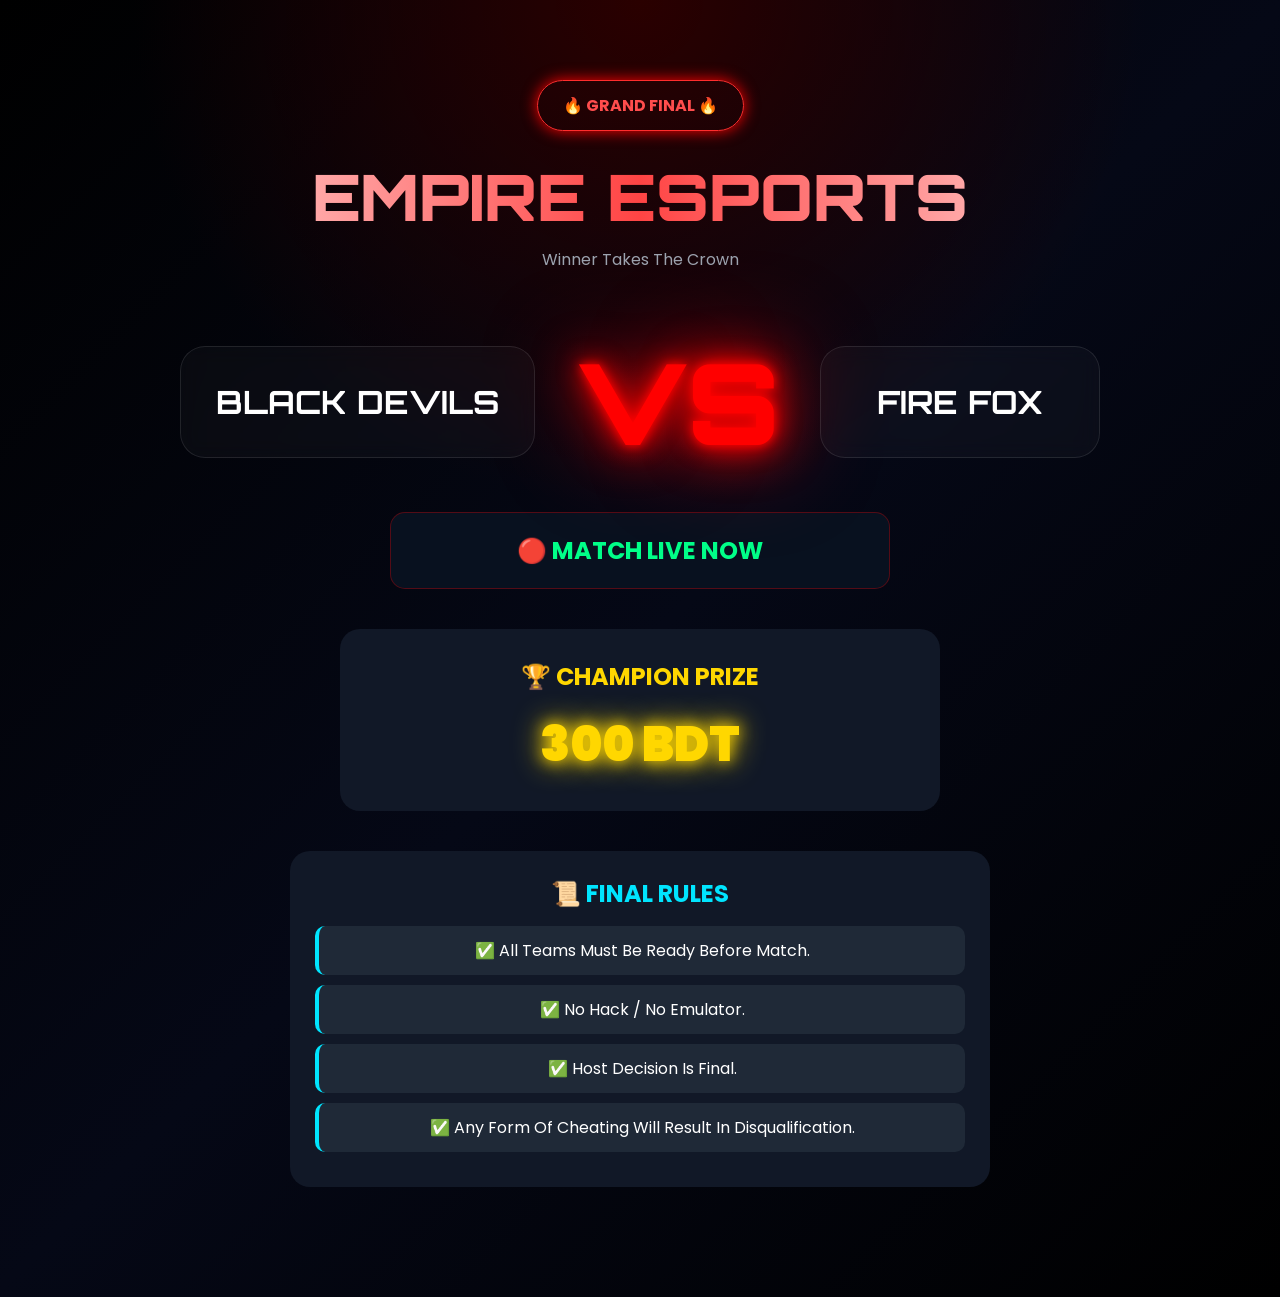
==== index.html @ 334c02de "Update index.html" ====
<!DOCTYPE html>
<html lang="en">
<head>
<meta charset="UTF-8">
<meta name="viewport" content="width=device-width, initial-scale=1.0">
<title>EMPIRE ESPORTS GRAND FINAL</title>

<link href="https://fonts.googleapis.com/css2?family=Orbitron:wght@500;700;800;900&family=Poppins:wght@300;400;500;600;700&display=swap" rel="stylesheet">

<style>
*{
margin:0;
padding:0;
box-sizing:border-box;
}

body{
font-family:'Poppins',sans-serif;
background:
radial-gradient(circle at top,#2a0000 0%,transparent 35%),
linear-gradient(135deg,#000000,#050816,#000000);
color:white;
min-height:100vh;
overflow-x:hidden;
}

.hero{
text-align:center;
padding:80px 20px;
}

.badge{
display:inline-block;
padding:12px 25px;
border:1px solid #ff2d2d;
border-radius:50px;
color:#ff4d4d;
font-weight:700;
box-shadow:0 0 15px #ff0000;
}

.title{
font-family:'Orbitron',sans-serif;
font-size:4rem;
font-weight:900;
margin-top:25px;
background:linear-gradient(90deg,#fff,#ff4444,#fff);
-webkit-background-clip:text;
-webkit-text-fill-color:transparent;
}

.subtitle{
color:#9ca3af;
margin-top:10px;
}

.vs-container{
display:flex;
justify-content:center;
align-items:center;
gap:40px;
margin-top:60px;
flex-wrap:wrap;
}

.team{
background:rgba(255,255,255,.03);
border:1px solid rgba(255,255,255,.1);
padding:35px;
border-radius:25px;
min-width:280px;
backdrop-filter:blur(10px);
}

.team h2{
font-family:'Orbitron',sans-serif;
font-size:2rem;
}

.vs{
font-family:'Orbitron',sans-serif;
font-size:7rem;
font-weight:900;
color:#ff0000;
text-shadow:
0 0 10px #ff0000,
0 0 25px #ff0000,
0 0 50px #ff0000,
0 0 100px #ff0000;
animation:glow 1.5s infinite alternate;
}

.countdown{
max-width:500px;
margin:40px auto;
padding:20px;
border-radius:15px;
background:#08111f;
border:1px solid rgba(255,0,0,.3);
font-size:1.5rem;
font-weight:700;
color:#00ff88;
text-align:center;
}

.prize{
max-width:600px;
margin:40px auto;
padding:30px;
background:#111827;
border-radius:20px;
text-align:center;
}

.prize h2{
color:#ffd700;
margin-bottom:15px;
}

.money{
font-size:3rem;
font-weight:900;
color:#ffd700;
text-shadow:
0 0 15px #ffd700,
0 0 30px #ffd700;
}

.rules{
max-width:700px;
margin:30px auto;
padding:25px;
background:#111827;
border-radius:20px;
}

.rules h2{
color:#00e5ff;
margin-bottom:15px;
}

.rules li{
margin:10px 0;
list-style:none;
padding:12px;
background:#1f2937;
border-left:4px solid #00e5ff;
border-radius:10px;
}

@keyframes glow{
from{
text-shadow:
0 0 10px #ff0000,
0 0 30px #ff0000;
}
to{
text-shadow:
0 0 20px #ff0000,
0 0 60px #ff0000,
0 0 120px #ff0000;
}
}

@media(max-width:768px){

.title{
font-size:2.5rem;
}

.vs{
font-size:4rem;
}

.team{
width:100%;
}

.team h2{
font-size:1.4rem;
}

}
</style>
</head>
<body>

<div class="hero">

<div class="badge">🔥 GRAND FINAL 🔥</div>

<h1 class="title">EMPIRE ESPORTS</h1>

<p class="subtitle">Winner Takes The Crown</p>

<div class="vs-container">

<div class="team">
<h2>BLACK DEVILS</h2>
</div>

<div class="vs">VS</div>

<div class="team">
<h2>FIRE FOX</h2>
</div>

</div>

<div class="countdown" id="countdown">
Loading...
</div>

<div class="prize">
<h2>🏆 CHAMPION PRIZE</h2>
<div class="money">300 BDT</div>
</div>

<div class="rules">
<h2>📜 FINAL RULES</h2>

<li>✅ All Teams Must Be Ready Before Match.</li>
<li>✅ No Hack / No Emulator.</li>
<li>✅ Host Decision Is Final.</li>
<li>✅ Any Form Of Cheating Will Result In Disqualification.</li>

</div>

</div>

<script>

const targetDate = new Date("June 21, 2026 18:05:00").getTime();

setInterval(function(){

const now = new Date().getTime();
const distance = targetDate - now;

if(distance <= 0){
document.getElementById("countdown").innerHTML =
"🔴 MATCH LIVE NOW";
return;
}

const hours = Math.floor(distance / (1000*60*60));
const minutes = Math.floor((distance % (1000*60*60)) / (1000*60));
const seconds = Math.floor((distance % (1000*60)) / 1000);

document.getElementById("countdown").innerHTML =
"⏳ Match Starts In: " +
hours + "h " +
minutes + "m " +
seconds + "s";

},1000);

</script>

</body>
</html>
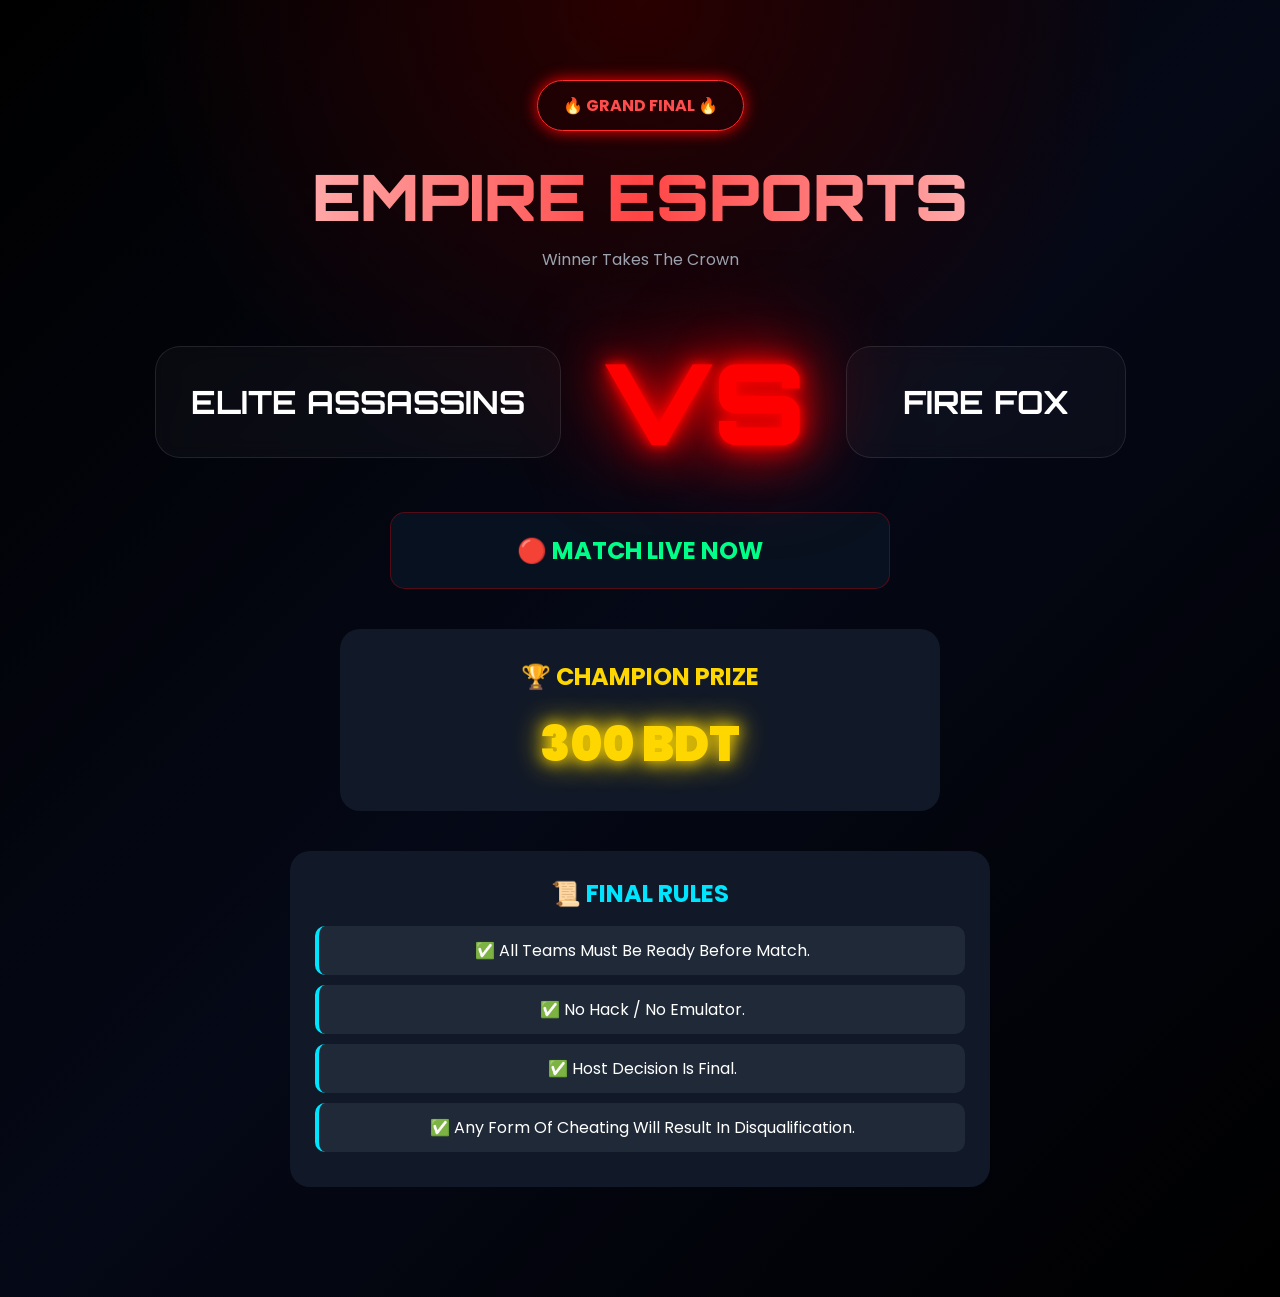
==== commit 11e2cedc: "Update index.html" ====
--- a/index.html
+++ b/index.html
@@ -196,7 +196,7 @@
 <div class="vs-container">
 
 <div class="team">
-<h2>BLACK DEVILS</h2>
+<h2>ELITE ASSASSINS</h2>
 </div>
 
 <div class="vs">VS</div>
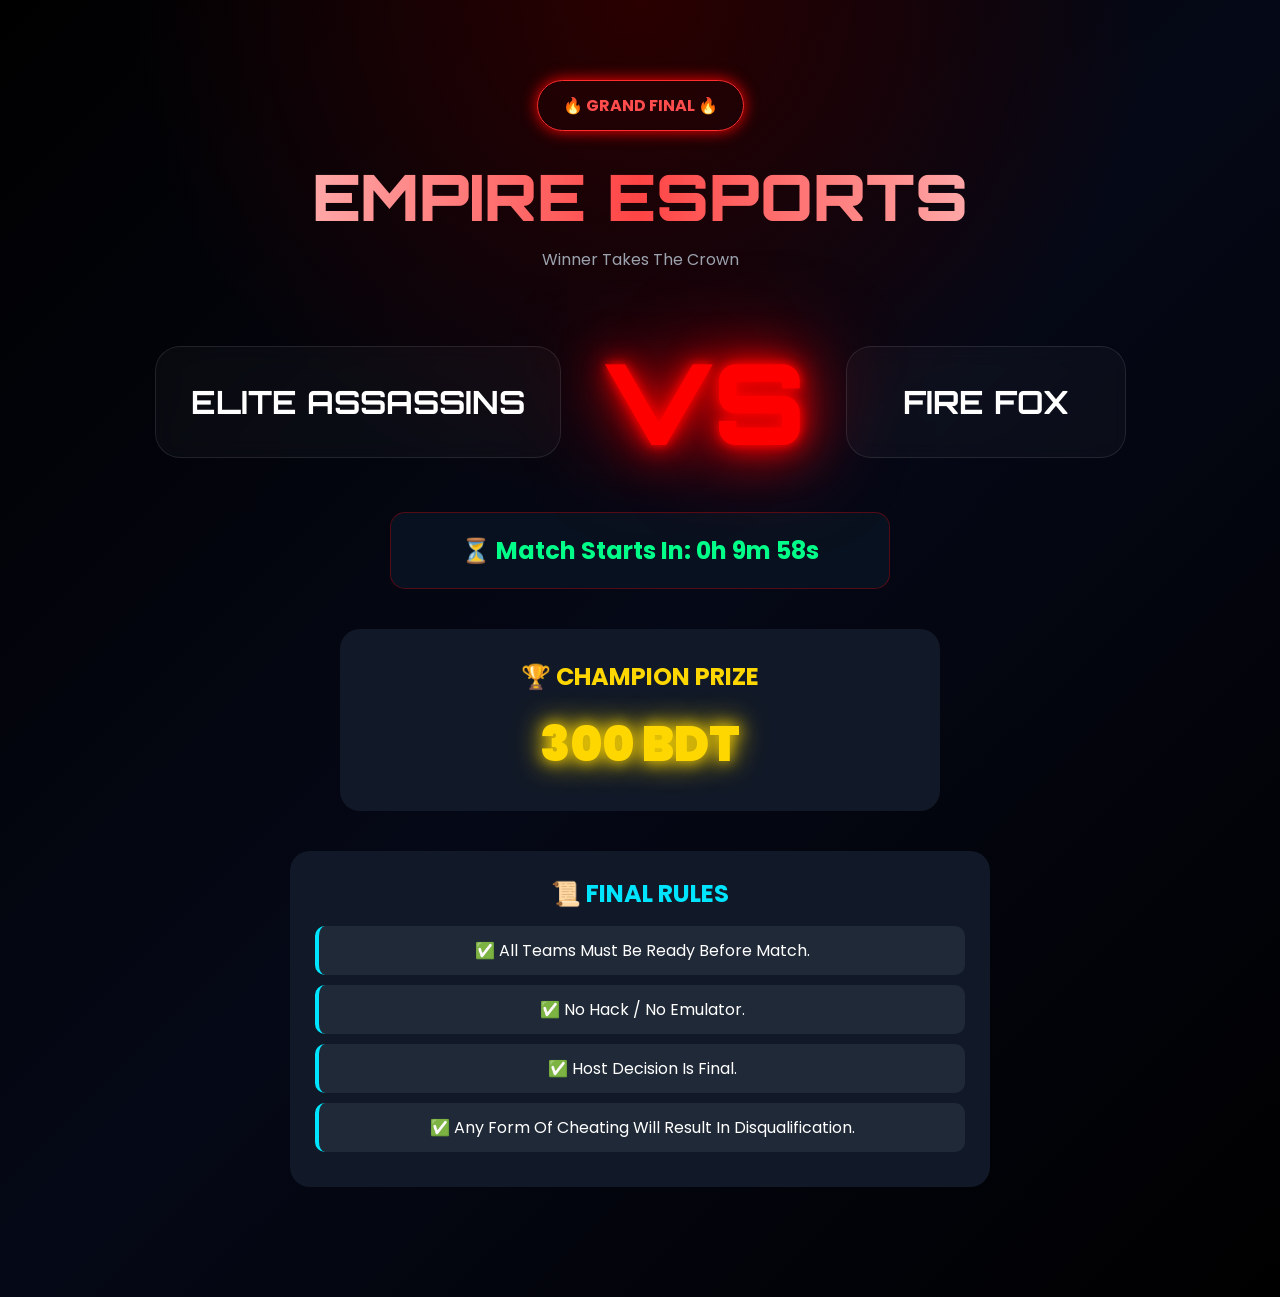
==== commit dcf92b1e: "Update index.html" ====
--- a/index.html
+++ b/index.html
@@ -230,7 +230,7 @@
 
 <script>
 
-const targetDate = new Date("June 21, 2026 18:05:00").getTime();
+const targetDate = new Date().getTime() + (10 * 60 * 1000);
 
 setInterval(function(){
 
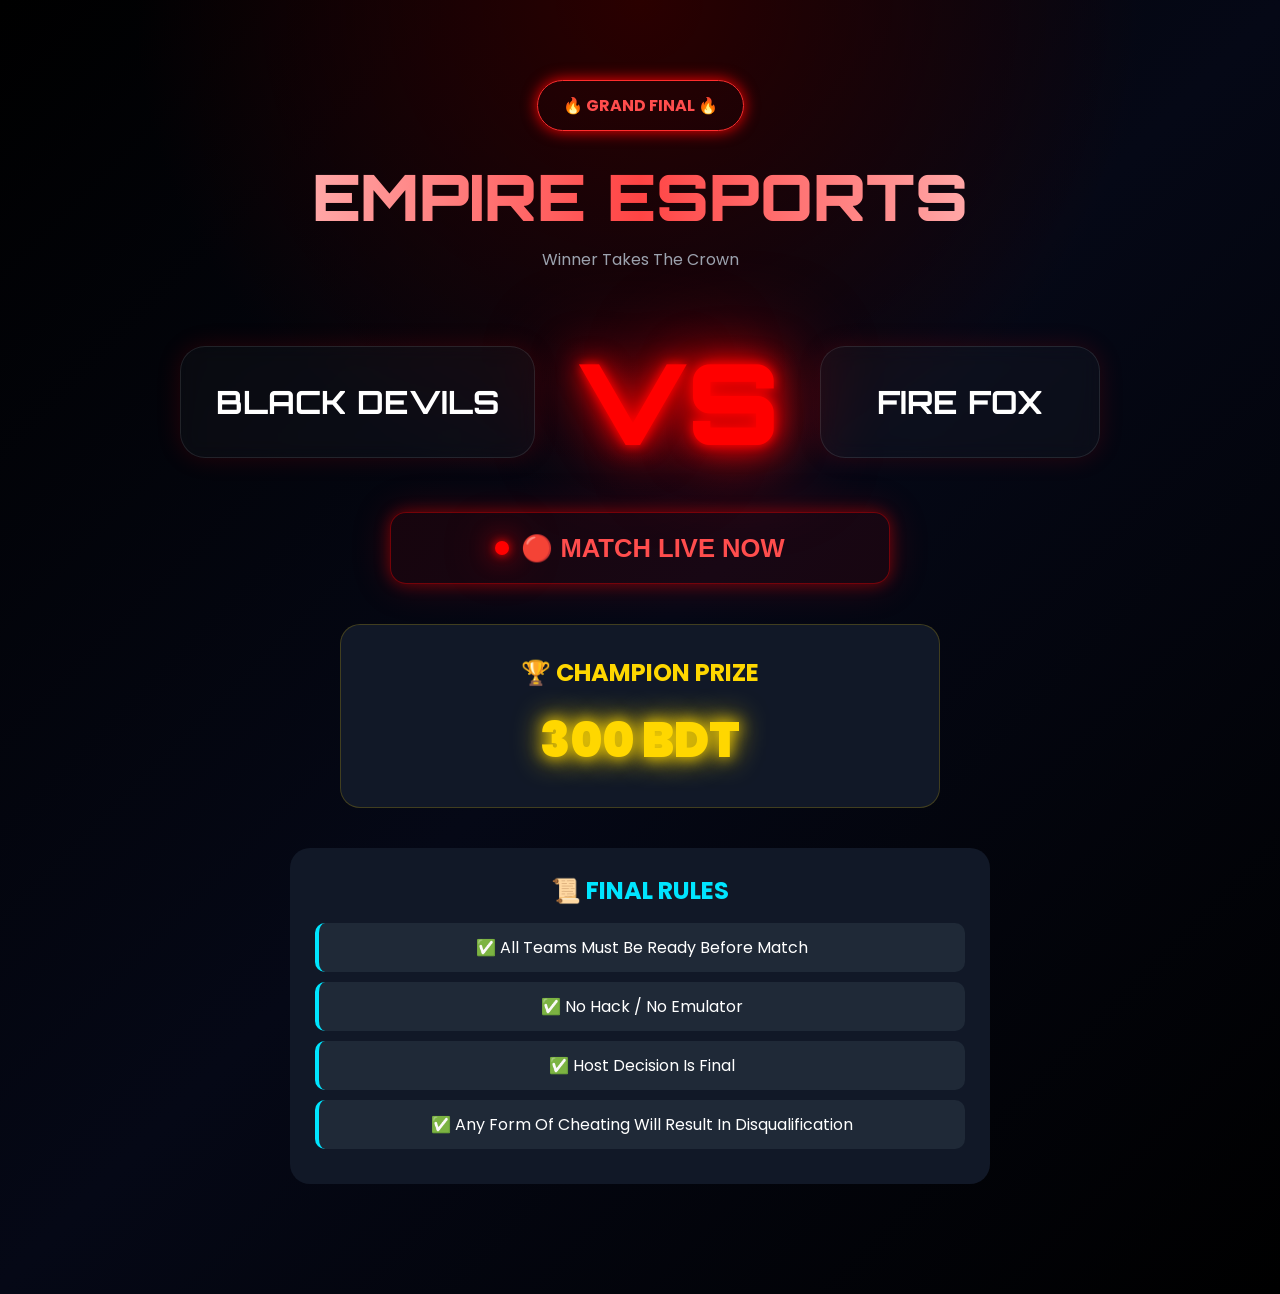
==== commit ce1632fc: "Update index.html" ====
--- a/index.html
+++ b/index.html
@@ -70,6 +70,7 @@
 border-radius:25px;
 min-width:280px;
 backdrop-filter:blur(10px);
+box-shadow:0 0 25px rgba(255,0,0,.15);
 }
 
 .team h2{
@@ -93,14 +94,36 @@
 .countdown{
 max-width:500px;
 margin:40px auto;
+}
+
+.live-match{
+display:flex;
+align-items:center;
+justify-content:center;
+gap:12px;
 padding:20px;
-border-radius:15px;
-background:#08111f;
-border:1px solid rgba(255,0,0,.3);
-font-size:1.5rem;
-font-weight:700;
-color:#00ff88;
-text-align:center;
+border-radius:16px;
+background:rgba(255,0,0,.08);
+border:1px solid rgba(255,0,0,.4);
+color:#ff4d4d;
+font-size:1.6rem;
+font-weight:800;
+box-shadow:
+0 0 15px rgba(255,0,0,.4),
+0 0 40px rgba(255,0,0,.2);
+animation:livePulse 2s infinite;
+}
+
+.live-dot{
+width:14px;
+height:14px;
+border-radius:50%;
+background:#ff0000;
+box-shadow:
+0 0 10px #ff0000,
+0 0 25px #ff0000,
+0 0 50px #ff0000;
+animation:blink 1s infinite;
 }
 
 .prize{
@@ -110,6 +133,7 @@
 background:#111827;
 border-radius:20px;
 text-align:center;
+border:1px solid rgba(255,215,0,.2);
 }
 
 .prize h2{
@@ -162,6 +186,28 @@
 }
 }
 
+@keyframes blink{
+0%{opacity:1;}
+50%{opacity:.3;}
+100%{opacity:1;}
+}
+
+@keyframes livePulse{
+0%{
+box-shadow:
+0 0 15px rgba(255,0,0,.3);
+}
+50%{
+box-shadow:
+0 0 35px rgba(255,0,0,.6),
+0 0 80px rgba(255,0,0,.3);
+}
+100%{
+box-shadow:
+0 0 15px rgba(255,0,0,.3);
+}
+}
+
 @media(max-width:768px){
 
 .title{
@@ -196,7 +242,7 @@
 <div class="vs-container">
 
 <div class="team">
-<h2>ELITE ASSASSINS</h2>
+<h2>BLACK DEVILS</h2>
 </div>
 
 <div class="vs">VS</div>
@@ -207,8 +253,11 @@
 
 </div>
 
-<div class="countdown" id="countdown">
-Loading...
+<div class="countdown">
+<div class="live-match">
+<span class="live-dot"></span>
+🔴 MATCH LIVE NOW
+</div>
 </div>
 
 <div class="prize">
@@ -219,43 +268,14 @@
 <div class="rules">
 <h2>📜 FINAL RULES</h2>
 
-<li>✅ All Teams Must Be Ready Before Match.</li>
-<li>✅ No Hack / No Emulator.</li>
-<li>✅ Host Decision Is Final.</li>
-<li>✅ Any Form Of Cheating Will Result In Disqualification.</li>
-
-</div>
-
-</div>
-
-<script>
-
-const targetDate = new Date().getTime() + (10 * 60 * 1000);
-
-setInterval(function(){
-
-const now = new Date().getTime();
-const distance = targetDate - now;
-
-if(distance <= 0){
-document.getElementById("countdown").innerHTML =
-"🔴 MATCH LIVE NOW";
-return;
-}
-
-const hours = Math.floor(distance / (1000*60*60));
-const minutes = Math.floor((distance % (1000*60*60)) / (1000*60));
-const seconds = Math.floor((distance % (1000*60)) / 1000);
-
-document.getElementById("countdown").innerHTML =
-"⏳ Match Starts In: " +
-hours + "h " +
-minutes + "m " +
-seconds + "s";
-
-},1000);
-
-</script>
+<li>✅ All Teams Must Be Ready Before Match</li>
+<li>✅ No Hack / No Emulator</li>
+<li>✅ Host Decision Is Final</li>
+<li>✅ Any Form Of Cheating Will Result In Disqualification</li>
+
+</div>
+
+</div>
 
 </body>
 </html>
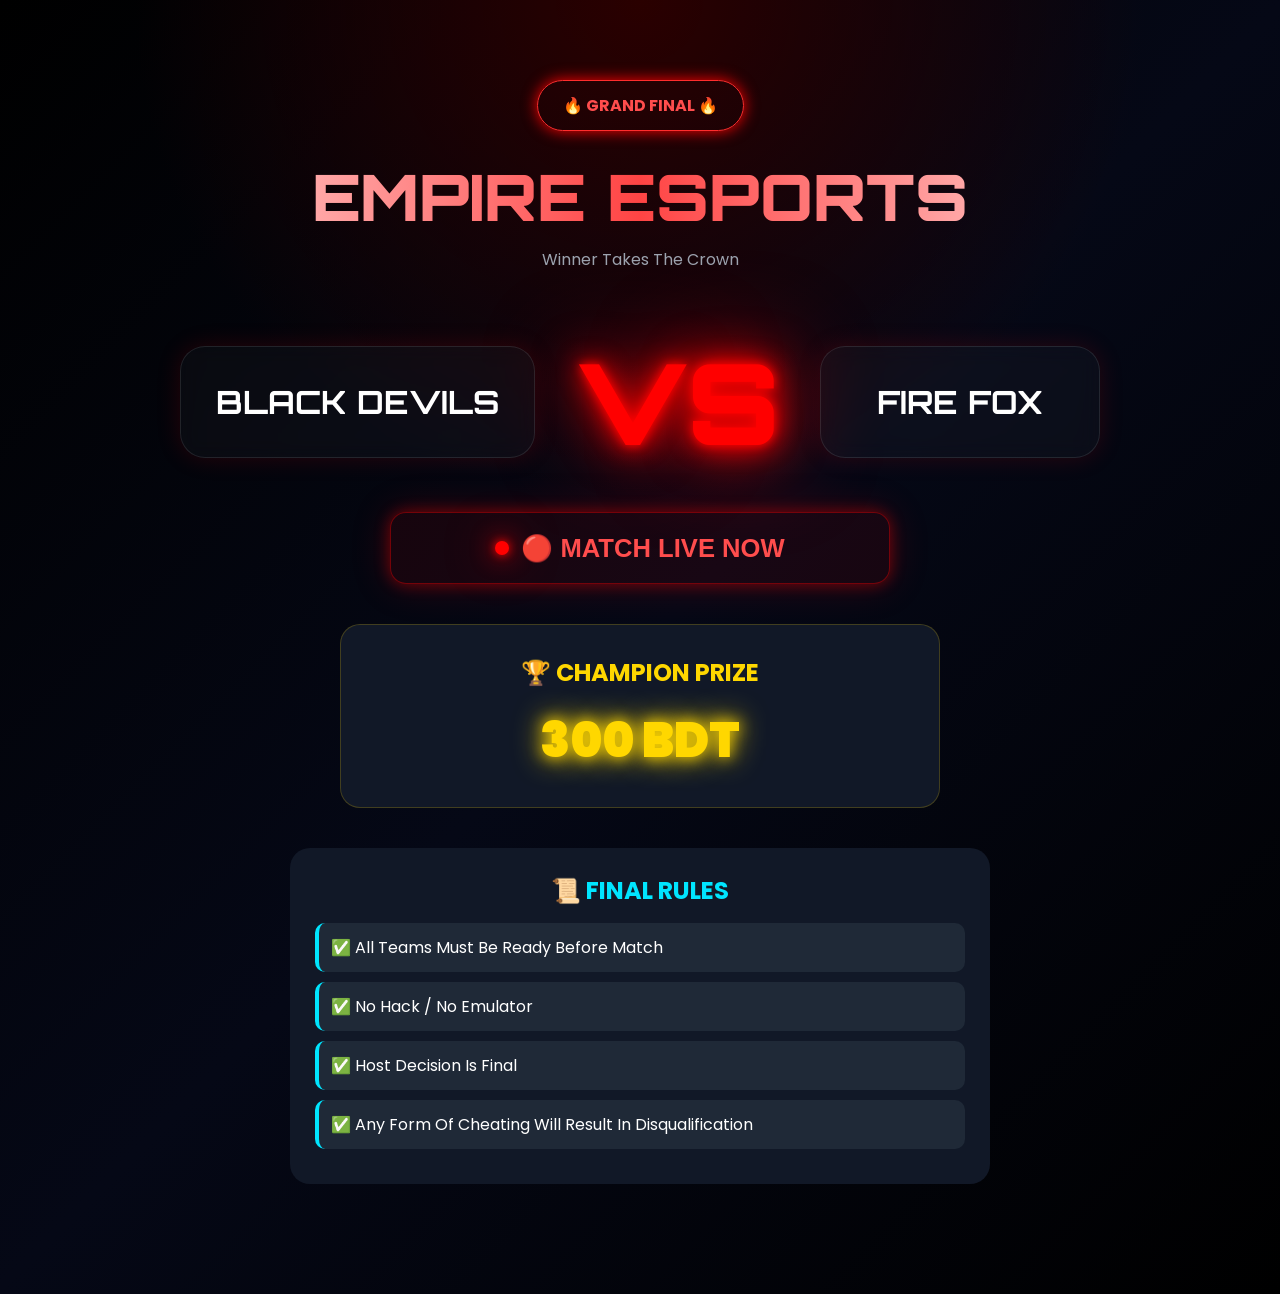
==== commit 3e57f859: "Update index.html" ====
--- a/index.html
+++ b/index.html
@@ -94,6 +94,40 @@
 .countdown{
 max-width:500px;
 margin:40px auto;
+}
+
+/* --- নতুন কাউন্টডাউন ডিজাইন গ্রিড --- */
+.timer-container{
+display: flex;
+justify-content: center;
+gap: 15px;
+margin-bottom: 25px;
+}
+
+.time-box{
+background: rgba(255, 255, 255, 0.05);
+border: 1px solid rgba(255, 45, 45, 0.3);
+padding: 15px;
+border-radius: 15px;
+min-width: 80px;
+box-shadow: 0 0 15px rgba(255, 0, 0, 0.05);
+}
+
+.time-box span{
+font-family: 'Orbitron', sans-serif;
+font-size: 2.2rem;
+font-weight: 800;
+color: #ff4d4d;
+display: block;
+text-shadow: 0 0 10px rgba(255, 77, 77, 0.5);
+}
+
+.time-box p{
+font-size: 0.8rem;
+color: #9ca3af;
+text-transform: uppercase;
+margin-top: 5px;
+letter-spacing: 1px;
 }
 
 .live-match{
@@ -156,6 +190,7 @@
 padding:25px;
 background:#111827;
 border-radius:20px;
+text-align:center;
 }
 
 .rules h2{
@@ -170,6 +205,7 @@
 background:#1f2937;
 border-left:4px solid #00e5ff;
 border-radius:10px;
+text-align: left;
 }
 
 @keyframes glow{
@@ -216,6 +252,7 @@
 
 .vs{
 font-size:4rem;
+margin: 20px 0;
 }
 
 .team{
@@ -224,6 +261,15 @@
 
 .team h2{
 font-size:1.4rem;
+}
+
+.time-box{
+min-width: 65px;
+padding: 10px;
+}
+
+.time-box span{
+font-size: 1.6rem;
 }
 
 }
@@ -253,11 +299,34 @@
 
 </div>
 
+<!-- COUNTDOWN SECTION -->
 <div class="countdown">
-<div class="live-match">
-<span class="live-dot"></span>
-🔴 MATCH LIVE NOW
-</div>
+    
+    <!-- নতুন টাইমার বক্স এলিমেন্ট -->
+    <div class="timer-container" id="timerBox">
+        <div class="time-box">
+            <span id="days">00</span>
+            <p>Days</p>
+        </div>
+        <div class="time-box">
+            <span id="hours">00</span>
+            <p>Hours</p>
+        </div>
+        <div class="time-box">
+            <span id="minutes">00</span>
+            <p>Min</p>
+        </div>
+        <div class="time-box">
+            <span id="seconds">00</span>
+            <p>Sec</p>
+        </div>
+    </div>
+
+    <!-- লাইভ নোটিশ বক্স -->
+    <div class="live-match" id="liveStatus" style="display: none;">
+        <span class="live-dot"></span>
+        🔴 MATCH LIVE NOW
+    </div>
 </div>
 
 <div class="prize">
@@ -277,5 +346,37 @@
 
 </div>
 
+<!-- JAVASCRIPT FOR COUNTDOWN -->
+<script>
+const targetDate = new Date("June 20, 2026 19:30:00").getTime();
+
+const countdownInterval = setInterval(() => {
+    const now = new Date().getTime();
+    const distance = targetDate - now;
+
+    // দিন, ঘণ্টা, মিনিট ও সেকেন্ড এর ম্যাথ ক্যালকুলেশন
+    const days = Math.floor(distance / (1000 * 60 * 60 * 24));
+    const hours = Math.floor((distance % (1000 * 60 * 60 * 24)) / (1000 * 60 * 60));
+    const minutes = Math.floor((distance % (1000 * 60 * 60)) / (1000 * 60));
+    const seconds = Math.floor((distance % (1000 * 60)) / 1000);
+
+    // জিরো প্যাডিং (যেমন: ৫ সেকেন্ড থাকলে ০৫ দেখাবে)
+    document.getElementById("days").innerText = days < 10 ? "0" + days : days;
+    document.getElementById("hours").innerText = hours < 10 ? "0" + hours : hours;
+    document.getElementById("minutes").innerText = minutes < 10 ? "0" + minutes : minutes;
+    document.getElementById("seconds").innerText = seconds < 10 ? "0" + seconds : seconds;
+
+    // কাউন্টডাউন শেষ হওয়ার পরের স্মার্ট সুইচ লজিক
+    if (distance < 0) {
+        clearInterval(countdownInterval);
+        document.getElementById("timerBox").style.display = "none"; // টাইমার গায়েব হবে
+        document.getElementById("liveStatus").style.display = "flex"; // লাইভ বক্স অন হবে
+    } else {
+        document.getElementById("timerBox").style.display = "flex";
+        document.getElementById("liveStatus").style.display = "none";
+    }
+}, 1000);
+</script>
+
 </body>
 </html>
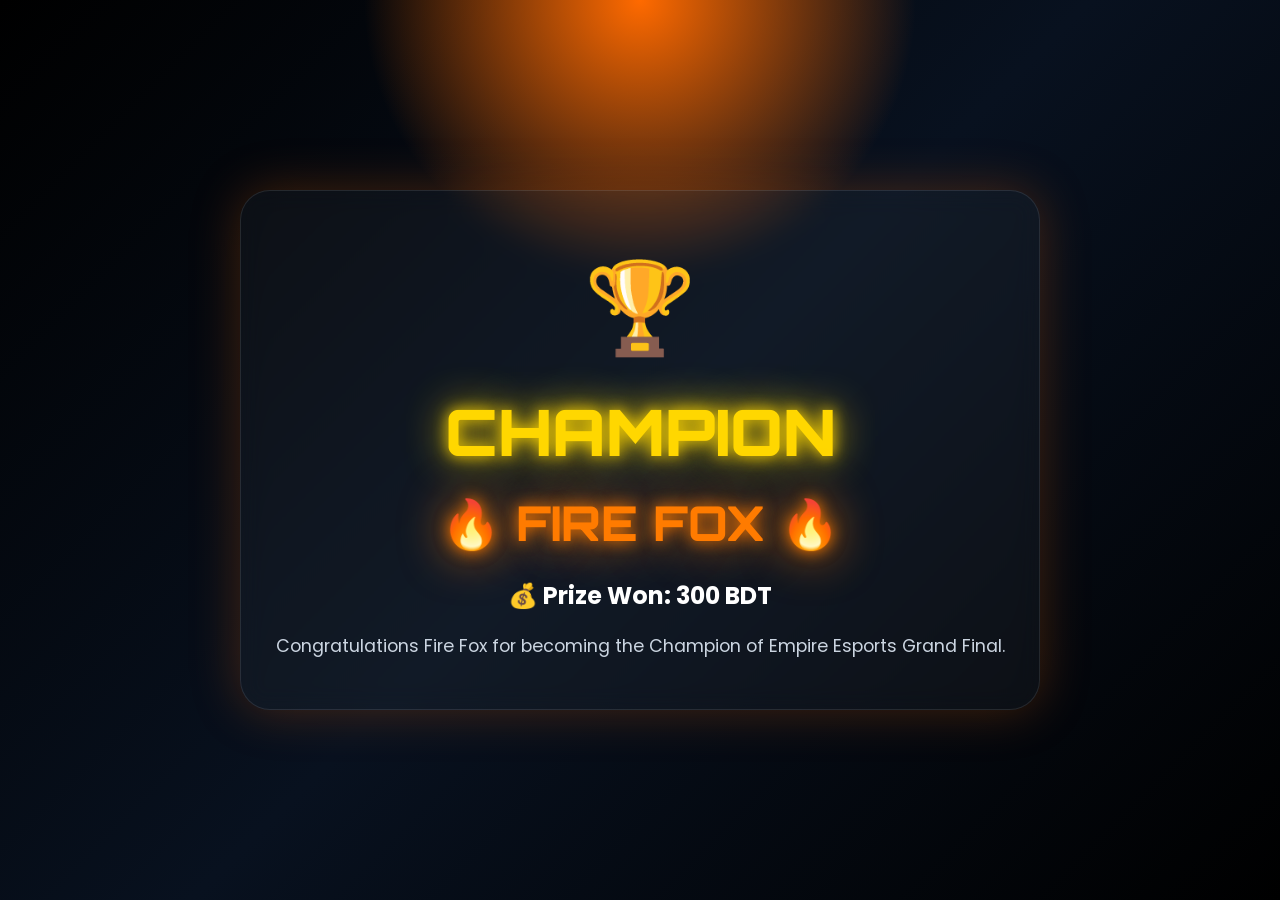
==== commit 026bc8b2: "Update index.html" ====
--- a/index.html
+++ b/index.html
@@ -3,9 +3,9 @@
 <head>
 <meta charset="UTF-8">
 <meta name="viewport" content="width=device-width, initial-scale=1.0">
-<title>EMPIRE ESPORTS GRAND FINAL</title>
+<title>EMPIRE ESPORTS CHAMPION</title>
 
-<link href="https://fonts.googleapis.com/css2?family=Orbitron:wght@500;700;800;900&family=Poppins:wght@300;400;500;600;700&display=swap" rel="stylesheet">
+<link href="https://fonts.googleapis.com/css2?family=Orbitron:wght@700;800;900&family=Poppins:wght@400;500;600&display=swap" rel="stylesheet">
 
 <style>
 *{
@@ -17,366 +17,93 @@
 body{
 font-family:'Poppins',sans-serif;
 background:
-radial-gradient(circle at top,#2a0000 0%,transparent 35%),
-linear-gradient(135deg,#000000,#050816,#000000);
-color:white;
+radial-gradient(circle at top,#ff6a00 0%,transparent 25%),
+linear-gradient(135deg,#000,#08111f,#000);
+color:#fff;
 min-height:100vh;
-overflow-x:hidden;
+display:flex;
+justify-content:center;
+align-items:center;
+padding:20px;
+text-align:center;
 }
 
-.hero{
-text-align:center;
-padding:80px 20px;
+.card{
+max-width:800px;
+width:100%;
+padding:50px 30px;
+border-radius:30px;
+background:rgba(255,255,255,.04);
+backdrop-filter:blur(12px);
+border:1px solid rgba(255,255,255,.1);
+box-shadow:0 0 50px rgba(255,106,0,.25);
 }
 
-.badge{
-display:inline-block;
-padding:12px 25px;
-border:1px solid #ff2d2d;
-border-radius:50px;
-color:#ff4d4d;
-font-weight:700;
-box-shadow:0 0 15px #ff0000;
+.trophy{
+font-size:90px;
+animation:float 3s ease-in-out infinite;
 }
 
-.title{
+.winner{
 font-family:'Orbitron',sans-serif;
 font-size:4rem;
 font-weight:900;
-margin-top:25px;
-background:linear-gradient(90deg,#fff,#ff4444,#fff);
--webkit-background-clip:text;
--webkit-text-fill-color:transparent;
-}
-
-.subtitle{
-color:#9ca3af;
-margin-top:10px;
-}
-
-.vs-container{
-display:flex;
-justify-content:center;
-align-items:center;
-gap:40px;
-margin-top:60px;
-flex-wrap:wrap;
+margin-top:15px;
+color:#ffd700;
+text-shadow:
+0 0 15px #ffd700,
+0 0 40px #ffd700;
 }
 
 .team{
-background:rgba(255,255,255,.03);
-border:1px solid rgba(255,255,255,.1);
-padding:35px;
-border-radius:25px;
-min-width:280px;
-backdrop-filter:blur(10px);
-box-shadow:0 0 25px rgba(255,0,0,.15);
-}
-
-.team h2{
 font-family:'Orbitron',sans-serif;
-font-size:2rem;
-}
-
-.vs{
-font-family:'Orbitron',sans-serif;
-font-size:7rem;
-font-weight:900;
-color:#ff0000;
+font-size:3rem;
+font-weight:800;
+margin-top:20px;
+color:#ff7b00;
 text-shadow:
-0 0 10px #ff0000,
-0 0 25px #ff0000,
-0 0 50px #ff0000,
-0 0 100px #ff0000;
-animation:glow 1.5s infinite alternate;
-}
-
-.countdown{
-max-width:500px;
-margin:40px auto;
-}
-
-/* --- নতুন কাউন্টডাউন ডিজাইন গ্রিড --- */
-.timer-container{
-display: flex;
-justify-content: center;
-gap: 15px;
-margin-bottom: 25px;
-}
-
-.time-box{
-background: rgba(255, 255, 255, 0.05);
-border: 1px solid rgba(255, 45, 45, 0.3);
-padding: 15px;
-border-radius: 15px;
-min-width: 80px;
-box-shadow: 0 0 15px rgba(255, 0, 0, 0.05);
-}
-
-.time-box span{
-font-family: 'Orbitron', sans-serif;
-font-size: 2.2rem;
-font-weight: 800;
-color: #ff4d4d;
-display: block;
-text-shadow: 0 0 10px rgba(255, 77, 77, 0.5);
-}
-
-.time-box p{
-font-size: 0.8rem;
-color: #9ca3af;
-text-transform: uppercase;
-margin-top: 5px;
-letter-spacing: 1px;
-}
-
-.live-match{
-display:flex;
-align-items:center;
-justify-content:center;
-gap:12px;
-padding:20px;
-border-radius:16px;
-background:rgba(255,0,0,.08);
-border:1px solid rgba(255,0,0,.4);
-color:#ff4d4d;
-font-size:1.6rem;
-font-weight:800;
-box-shadow:
-0 0 15px rgba(255,0,0,.4),
-0 0 40px rgba(255,0,0,.2);
-animation:livePulse 2s infinite;
-}
-
-.live-dot{
-width:14px;
-height:14px;
-border-radius:50%;
-background:#ff0000;
-box-shadow:
-0 0 10px #ff0000,
-0 0 25px #ff0000,
-0 0 50px #ff0000;
-animation:blink 1s infinite;
+0 0 15px #ff7b00,
+0 0 50px #ff7b00;
 }
 
 .prize{
-max-width:600px;
-margin:40px auto;
-padding:30px;
-background:#111827;
-border-radius:20px;
-text-align:center;
-border:1px solid rgba(255,215,0,.2);
+margin-top:25px;
+font-size:1.5rem;
+font-weight:700;
 }
 
-.prize h2{
-color:#ffd700;
-margin-bottom:15px;
+.msg{
+margin-top:20px;
+color:#cbd5e1;
+font-size:1.1rem;
 }
 
-.money{
-font-size:3rem;
-font-weight:900;
-color:#ffd700;
-text-shadow:
-0 0 15px #ffd700,
-0 0 30px #ffd700;
+@keyframes float{
+50%{
+transform:translateY(-12px);
 }
-
-.rules{
-max-width:700px;
-margin:30px auto;
-padding:25px;
-background:#111827;
-border-radius:20px;
-text-align:center;
-}
-
-.rules h2{
-color:#00e5ff;
-margin-bottom:15px;
-}
-
-.rules li{
-margin:10px 0;
-list-style:none;
-padding:12px;
-background:#1f2937;
-border-left:4px solid #00e5ff;
-border-radius:10px;
-text-align: left;
-}
-
-@keyframes glow{
-from{
-text-shadow:
-0 0 10px #ff0000,
-0 0 30px #ff0000;
-}
-to{
-text-shadow:
-0 0 20px #ff0000,
-0 0 60px #ff0000,
-0 0 120px #ff0000;
-}
-}
-
-@keyframes blink{
-0%{opacity:1;}
-50%{opacity:.3;}
-100%{opacity:1;}
-}
-
-@keyframes livePulse{
-0%{
-box-shadow:
-0 0 15px rgba(255,0,0,.3);
-}
-50%{
-box-shadow:
-0 0 35px rgba(255,0,0,.6),
-0 0 80px rgba(255,0,0,.3);
-}
-100%{
-box-shadow:
-0 0 15px rgba(255,0,0,.3);
-}
-}
-
-@media(max-width:768px){
-
-.title{
-font-size:2.5rem;
-}
-
-.vs{
-font-size:4rem;
-margin: 20px 0;
-}
-
-.team{
-width:100%;
-}
-
-.team h2{
-font-size:1.4rem;
-}
-
-.time-box{
-min-width: 65px;
-padding: 10px;
-}
-
-.time-box span{
-font-size: 1.6rem;
-}
-
 }
 </style>
 </head>
 <body>
 
-<div class="hero">
+<div class="card">
 
-<div class="badge">🔥 GRAND FINAL 🔥</div>
+<div class="trophy">🏆</div>
 
-<h1 class="title">EMPIRE ESPORTS</h1>
+<div class="winner">CHAMPION</div>
 
-<p class="subtitle">Winner Takes The Crown</p>
+<div class="team">🔥 FIRE FOX 🔥</div>
 
-<div class="vs-container">
-
-<div class="team">
-<h2>BLACK DEVILS</h2>
+<div class="prize">
+💰 Prize Won: 300 BDT
 </div>
 
-<div class="vs">VS</div>
-
-<div class="team">
-<h2>FIRE FOX</h2>
+<div class="msg">
+Congratulations Fire Fox for becoming the Champion of Empire Esports Grand Final.
 </div>
 
 </div>
 
-<!-- COUNTDOWN SECTION -->
-<div class="countdown">
-    
-    <!-- নতুন টাইমার বক্স এলিমেন্ট -->
-    <div class="timer-container" id="timerBox">
-        <div class="time-box">
-            <span id="days">00</span>
-            <p>Days</p>
-        </div>
-        <div class="time-box">
-            <span id="hours">00</span>
-            <p>Hours</p>
-        </div>
-        <div class="time-box">
-            <span id="minutes">00</span>
-            <p>Min</p>
-        </div>
-        <div class="time-box">
-            <span id="seconds">00</span>
-            <p>Sec</p>
-        </div>
-    </div>
-
-    <!-- লাইভ নোটিশ বক্স -->
-    <div class="live-match" id="liveStatus" style="display: none;">
-        <span class="live-dot"></span>
-        🔴 MATCH LIVE NOW
-    </div>
-</div>
-
-<div class="prize">
-<h2>🏆 CHAMPION PRIZE</h2>
-<div class="money">300 BDT</div>
-</div>
-
-<div class="rules">
-<h2>📜 FINAL RULES</h2>
-
-<li>✅ All Teams Must Be Ready Before Match</li>
-<li>✅ No Hack / No Emulator</li>
-<li>✅ Host Decision Is Final</li>
-<li>✅ Any Form Of Cheating Will Result In Disqualification</li>
-
-</div>
-
-</div>
-
-<!-- JAVASCRIPT FOR COUNTDOWN -->
-<script>
-const targetDate = new Date("June 20, 2026 19:30:00").getTime();
-
-const countdownInterval = setInterval(() => {
-    const now = new Date().getTime();
-    const distance = targetDate - now;
-
-    // দিন, ঘণ্টা, মিনিট ও সেকেন্ড এর ম্যাথ ক্যালকুলেশন
-    const days = Math.floor(distance / (1000 * 60 * 60 * 24));
-    const hours = Math.floor((distance % (1000 * 60 * 60 * 24)) / (1000 * 60 * 60));
-    const minutes = Math.floor((distance % (1000 * 60 * 60)) / (1000 * 60));
-    const seconds = Math.floor((distance % (1000 * 60)) / 1000);
-
-    // জিরো প্যাডিং (যেমন: ৫ সেকেন্ড থাকলে ০৫ দেখাবে)
-    document.getElementById("days").innerText = days < 10 ? "0" + days : days;
-    document.getElementById("hours").innerText = hours < 10 ? "0" + hours : hours;
-    document.getElementById("minutes").innerText = minutes < 10 ? "0" + minutes : minutes;
-    document.getElementById("seconds").innerText = seconds < 10 ? "0" + seconds : seconds;
-
-    // কাউন্টডাউন শেষ হওয়ার পরের স্মার্ট সুইচ লজিক
-    if (distance < 0) {
-        clearInterval(countdownInterval);
-        document.getElementById("timerBox").style.display = "none"; // টাইমার গায়েব হবে
-        document.getElementById("liveStatus").style.display = "flex"; // লাইভ বক্স অন হবে
-    } else {
-        document.getElementById("timerBox").style.display = "flex";
-        document.getElementById("liveStatus").style.display = "none";
-    }
-}, 1000);
-</script>
-
 </body>
 </html>
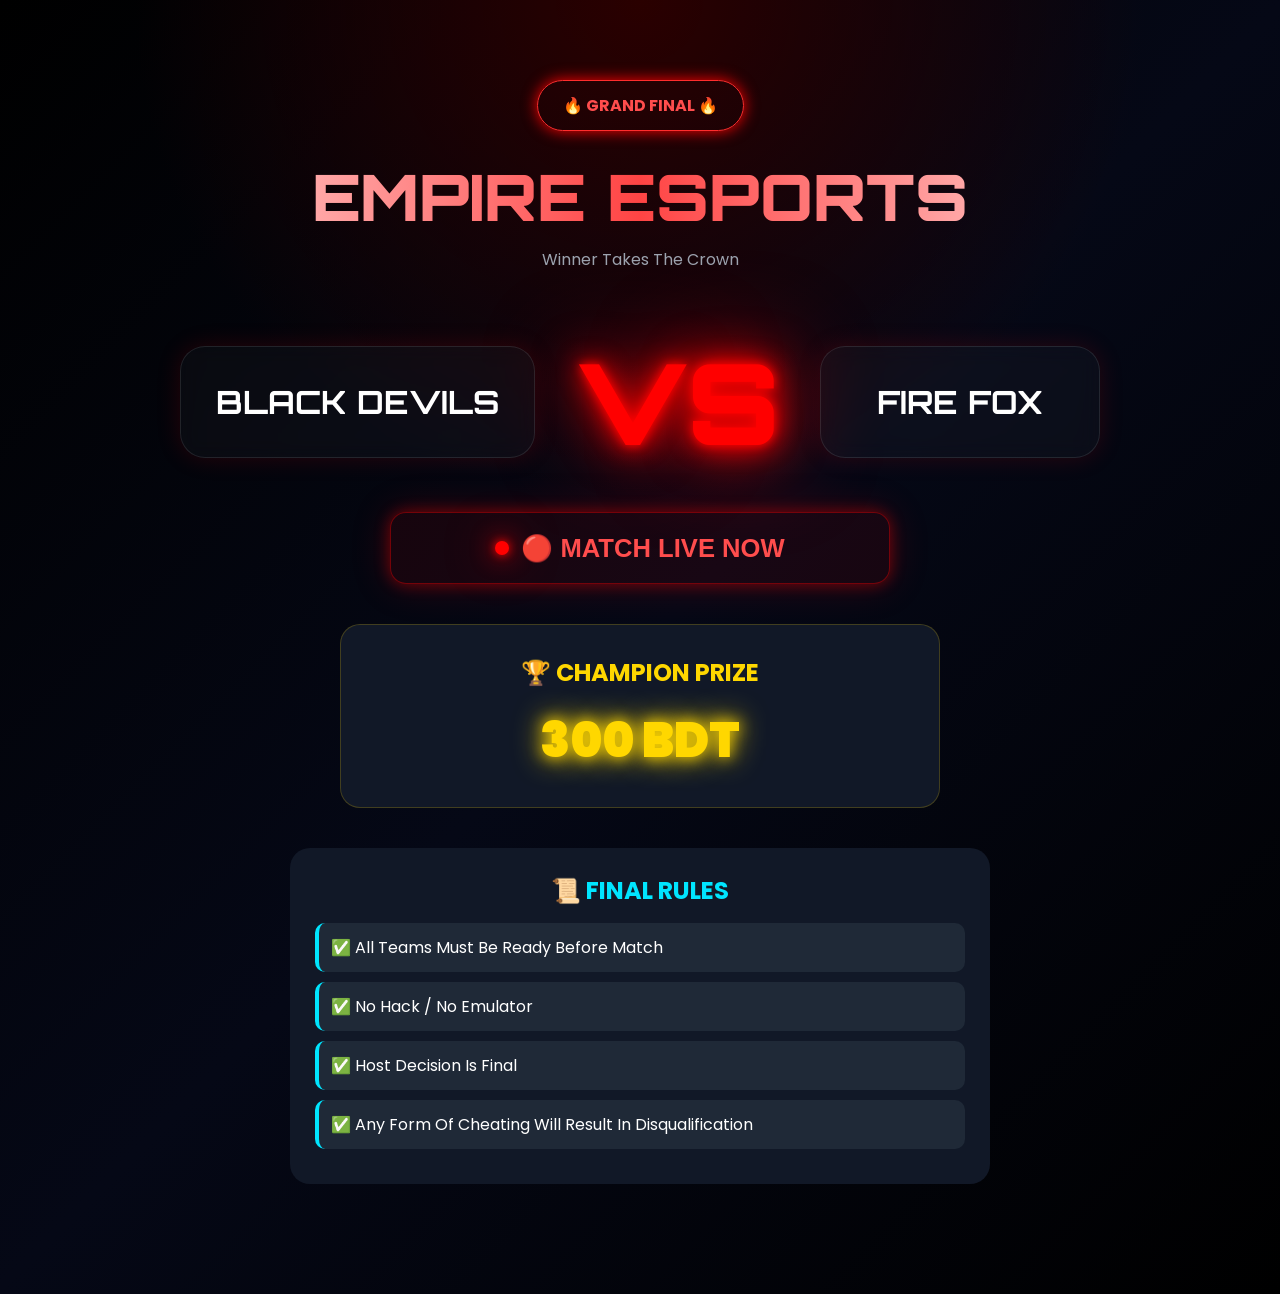
==== commit 7f8484a5: "Update index.html" ====
--- a/index.html
+++ b/index.html
@@ -3,9 +3,9 @@
 <head>
 <meta charset="UTF-8">
 <meta name="viewport" content="width=device-width, initial-scale=1.0">
-<title>EMPIRE ESPORTS CHAMPION</title>
-
-<link href="https://fonts.googleapis.com/css2?family=Orbitron:wght@700;800;900&family=Poppins:wght@400;500;600&display=swap" rel="stylesheet">
+<title>EMPIRE ESPORTS GRAND FINAL</title>
+
+<link href="https://fonts.googleapis.com/css2?family=Orbitron:wght@500;700;800;900&family=Poppins:wght@300;400;500;600;700&display=swap" rel="stylesheet">
 
 <style>
 *{
@@ -17,93 +17,366 @@
 body{
 font-family:'Poppins',sans-serif;
 background:
-radial-gradient(circle at top,#ff6a00 0%,transparent 25%),
-linear-gradient(135deg,#000,#08111f,#000);
-color:#fff;
+radial-gradient(circle at top,#2a0000 0%,transparent 35%),
+linear-gradient(135deg,#000000,#050816,#000000);
+color:white;
 min-height:100vh;
+overflow-x:hidden;
+}
+
+.hero{
+text-align:center;
+padding:80px 20px;
+}
+
+.badge{
+display:inline-block;
+padding:12px 25px;
+border:1px solid #ff2d2d;
+border-radius:50px;
+color:#ff4d4d;
+font-weight:700;
+box-shadow:0 0 15px #ff0000;
+}
+
+.title{
+font-family:'Orbitron',sans-serif;
+font-size:4rem;
+font-weight:900;
+margin-top:25px;
+background:linear-gradient(90deg,#fff,#ff4444,#fff);
+-webkit-background-clip:text;
+-webkit-text-fill-color:transparent;
+}
+
+.subtitle{
+color:#9ca3af;
+margin-top:10px;
+}
+
+.vs-container{
 display:flex;
 justify-content:center;
 align-items:center;
+gap:40px;
+margin-top:60px;
+flex-wrap:wrap;
+}
+
+.team{
+background:rgba(255,255,255,.03);
+border:1px solid rgba(255,255,255,.1);
+padding:35px;
+border-radius:25px;
+min-width:280px;
+backdrop-filter:blur(10px);
+box-shadow:0 0 25px rgba(255,0,0,.15);
+}
+
+.team h2{
+font-family:'Orbitron',sans-serif;
+font-size:2rem;
+}
+
+.vs{
+font-family:'Orbitron',sans-serif;
+font-size:7rem;
+font-weight:900;
+color:#ff0000;
+text-shadow:
+0 0 10px #ff0000,
+0 0 25px #ff0000,
+0 0 50px #ff0000,
+0 0 100px #ff0000;
+animation:glow 1.5s infinite alternate;
+}
+
+.countdown{
+max-width:500px;
+margin:40px auto;
+}
+
+/* --- নতুন কাউন্টডাউন ডিজাইন গ্রিড --- */
+.timer-container{
+display: flex;
+justify-content: center;
+gap: 15px;
+margin-bottom: 25px;
+}
+
+.time-box{
+background: rgba(255, 255, 255, 0.05);
+border: 1px solid rgba(255, 45, 45, 0.3);
+padding: 15px;
+border-radius: 15px;
+min-width: 80px;
+box-shadow: 0 0 15px rgba(255, 0, 0, 0.05);
+}
+
+.time-box span{
+font-family: 'Orbitron', sans-serif;
+font-size: 2.2rem;
+font-weight: 800;
+color: #ff4d4d;
+display: block;
+text-shadow: 0 0 10px rgba(255, 77, 77, 0.5);
+}
+
+.time-box p{
+font-size: 0.8rem;
+color: #9ca3af;
+text-transform: uppercase;
+margin-top: 5px;
+letter-spacing: 1px;
+}
+
+.live-match{
+display:flex;
+align-items:center;
+justify-content:center;
+gap:12px;
 padding:20px;
+border-radius:16px;
+background:rgba(255,0,0,.08);
+border:1px solid rgba(255,0,0,.4);
+color:#ff4d4d;
+font-size:1.6rem;
+font-weight:800;
+box-shadow:
+0 0 15px rgba(255,0,0,.4),
+0 0 40px rgba(255,0,0,.2);
+animation:livePulse 2s infinite;
+}
+
+.live-dot{
+width:14px;
+height:14px;
+border-radius:50%;
+background:#ff0000;
+box-shadow:
+0 0 10px #ff0000,
+0 0 25px #ff0000,
+0 0 50px #ff0000;
+animation:blink 1s infinite;
+}
+
+.prize{
+max-width:600px;
+margin:40px auto;
+padding:30px;
+background:#111827;
+border-radius:20px;
 text-align:center;
-}
-
-.card{
-max-width:800px;
-width:100%;
-padding:50px 30px;
-border-radius:30px;
-background:rgba(255,255,255,.04);
-backdrop-filter:blur(12px);
-border:1px solid rgba(255,255,255,.1);
-box-shadow:0 0 50px rgba(255,106,0,.25);
-}
-
-.trophy{
-font-size:90px;
-animation:float 3s ease-in-out infinite;
-}
-
-.winner{
-font-family:'Orbitron',sans-serif;
-font-size:4rem;
+border:1px solid rgba(255,215,0,.2);
+}
+
+.prize h2{
+color:#ffd700;
+margin-bottom:15px;
+}
+
+.money{
+font-size:3rem;
 font-weight:900;
-margin-top:15px;
 color:#ffd700;
 text-shadow:
 0 0 15px #ffd700,
-0 0 40px #ffd700;
+0 0 30px #ffd700;
+}
+
+.rules{
+max-width:700px;
+margin:30px auto;
+padding:25px;
+background:#111827;
+border-radius:20px;
+text-align:center;
+}
+
+.rules h2{
+color:#00e5ff;
+margin-bottom:15px;
+}
+
+.rules li{
+margin:10px 0;
+list-style:none;
+padding:12px;
+background:#1f2937;
+border-left:4px solid #00e5ff;
+border-radius:10px;
+text-align: left;
+}
+
+@keyframes glow{
+from{
+text-shadow:
+0 0 10px #ff0000,
+0 0 30px #ff0000;
+}
+to{
+text-shadow:
+0 0 20px #ff0000,
+0 0 60px #ff0000,
+0 0 120px #ff0000;
+}
+}
+
+@keyframes blink{
+0%{opacity:1;}
+50%{opacity:.3;}
+100%{opacity:1;}
+}
+
+@keyframes livePulse{
+0%{
+box-shadow:
+0 0 15px rgba(255,0,0,.3);
+}
+50%{
+box-shadow:
+0 0 35px rgba(255,0,0,.6),
+0 0 80px rgba(255,0,0,.3);
+}
+100%{
+box-shadow:
+0 0 15px rgba(255,0,0,.3);
+}
+}
+
+@media(max-width:768px){
+
+.title{
+font-size:2.5rem;
+}
+
+.vs{
+font-size:4rem;
+margin: 20px 0;
 }
 
 .team{
-font-family:'Orbitron',sans-serif;
-font-size:3rem;
-font-weight:800;
-margin-top:20px;
-color:#ff7b00;
-text-shadow:
-0 0 15px #ff7b00,
-0 0 50px #ff7b00;
-}
-
-.prize{
-margin-top:25px;
-font-size:1.5rem;
-font-weight:700;
-}
-
-.msg{
-margin-top:20px;
-color:#cbd5e1;
-font-size:1.1rem;
-}
-
-@keyframes float{
-50%{
-transform:translateY(-12px);
-}
+width:100%;
+}
+
+.team h2{
+font-size:1.4rem;
+}
+
+.time-box{
+min-width: 65px;
+padding: 10px;
+}
+
+.time-box span{
+font-size: 1.6rem;
+}
+
 }
 </style>
 </head>
 <body>
 
-<div class="card">
-
-<div class="trophy">🏆</div>
-
-<div class="winner">CHAMPION</div>
-
-<div class="team">🔥 FIRE FOX 🔥</div>
+<div class="hero">
+
+<div class="badge">🔥 GRAND FINAL 🔥</div>
+
+<h1 class="title">EMPIRE ESPORTS</h1>
+
+<p class="subtitle">Winner Takes The Crown</p>
+
+<div class="vs-container">
+
+<div class="team">
+<h2>BLACK DEVILS</h2>
+</div>
+
+<div class="vs">VS</div>
+
+<div class="team">
+<h2>FIRE FOX</h2>
+</div>
+
+</div>
+
+<!-- COUNTDOWN SECTION -->
+<div class="countdown">
+    
+    <!-- নতুন টাইমার বক্স এলিমেন্ট -->
+    <div class="timer-container" id="timerBox">
+        <div class="time-box">
+            <span id="days">00</span>
+            <p>Days</p>
+        </div>
+        <div class="time-box">
+            <span id="hours">00</span>
+            <p>Hours</p>
+        </div>
+        <div class="time-box">
+            <span id="minutes">00</span>
+            <p>Min</p>
+        </div>
+        <div class="time-box">
+            <span id="seconds">00</span>
+            <p>Sec</p>
+        </div>
+    </div>
+
+    <!-- লাইভ নোটিশ বক্স -->
+    <div class="live-match" id="liveStatus" style="display: none;">
+        <span class="live-dot"></span>
+        🔴 MATCH LIVE NOW
+    </div>
+</div>
 
 <div class="prize">
-💰 Prize Won: 300 BDT
-</div>
-
-<div class="msg">
-Congratulations Fire Fox for becoming the Champion of Empire Esports Grand Final.
-</div>
-
-</div>
+<h2>🏆 CHAMPION PRIZE</h2>
+<div class="money">300 BDT</div>
+</div>
+
+<div class="rules">
+<h2>📜 FINAL RULES</h2>
+
+<li>✅ All Teams Must Be Ready Before Match</li>
+<li>✅ No Hack / No Emulator</li>
+<li>✅ Host Decision Is Final</li>
+<li>✅ Any Form Of Cheating Will Result In Disqualification</li>
+
+</div>
+
+</div>
+
+<!-- JAVASCRIPT FOR COUNTDOWN -->
+<script>
+const targetDate = new Date("June 20, 2026 19:30:00").getTime();
+
+const countdownInterval = setInterval(() => {
+    const now = new Date().getTime();
+    const distance = targetDate - now;
+
+    // দিন, ঘণ্টা, মিনিট ও সেকেন্ড এর ম্যাথ ক্যালকুলেশন
+    const days = Math.floor(distance / (1000 * 60 * 60 * 24));
+    const hours = Math.floor((distance % (1000 * 60 * 60 * 24)) / (1000 * 60 * 60));
+    const minutes = Math.floor((distance % (1000 * 60 * 60)) / (1000 * 60));
+    const seconds = Math.floor((distance % (1000 * 60)) / 1000);
+
+    // জিরো প্যাডিং (যেমন: ৫ সেকেন্ড থাকলে ০৫ দেখাবে)
+    document.getElementById("days").innerText = days < 10 ? "0" + days : days;
+    document.getElementById("hours").innerText = hours < 10 ? "0" + hours : hours;
+    document.getElementById("minutes").innerText = minutes < 10 ? "0" + minutes : minutes;
+    document.getElementById("seconds").innerText = seconds < 10 ? "0" + seconds : seconds;
+
+    // কাউন্টডাউন শেষ হওয়ার পরের স্মার্ট সুইচ লজিক
+    if (distance < 0) {
+        clearInterval(countdownInterval);
+        document.getElementById("timerBox").style.display = "none"; // টাইমার গায়েব হবে
+        document.getElementById("liveStatus").style.display = "flex"; // লাইভ বক্স অন হবে
+    } else {
+        document.getElementById("timerBox").style.display = "flex";
+        document.getElementById("liveStatus").style.display = "none";
+    }
+}, 1000);
+</script>
 
 </body>
 </html>
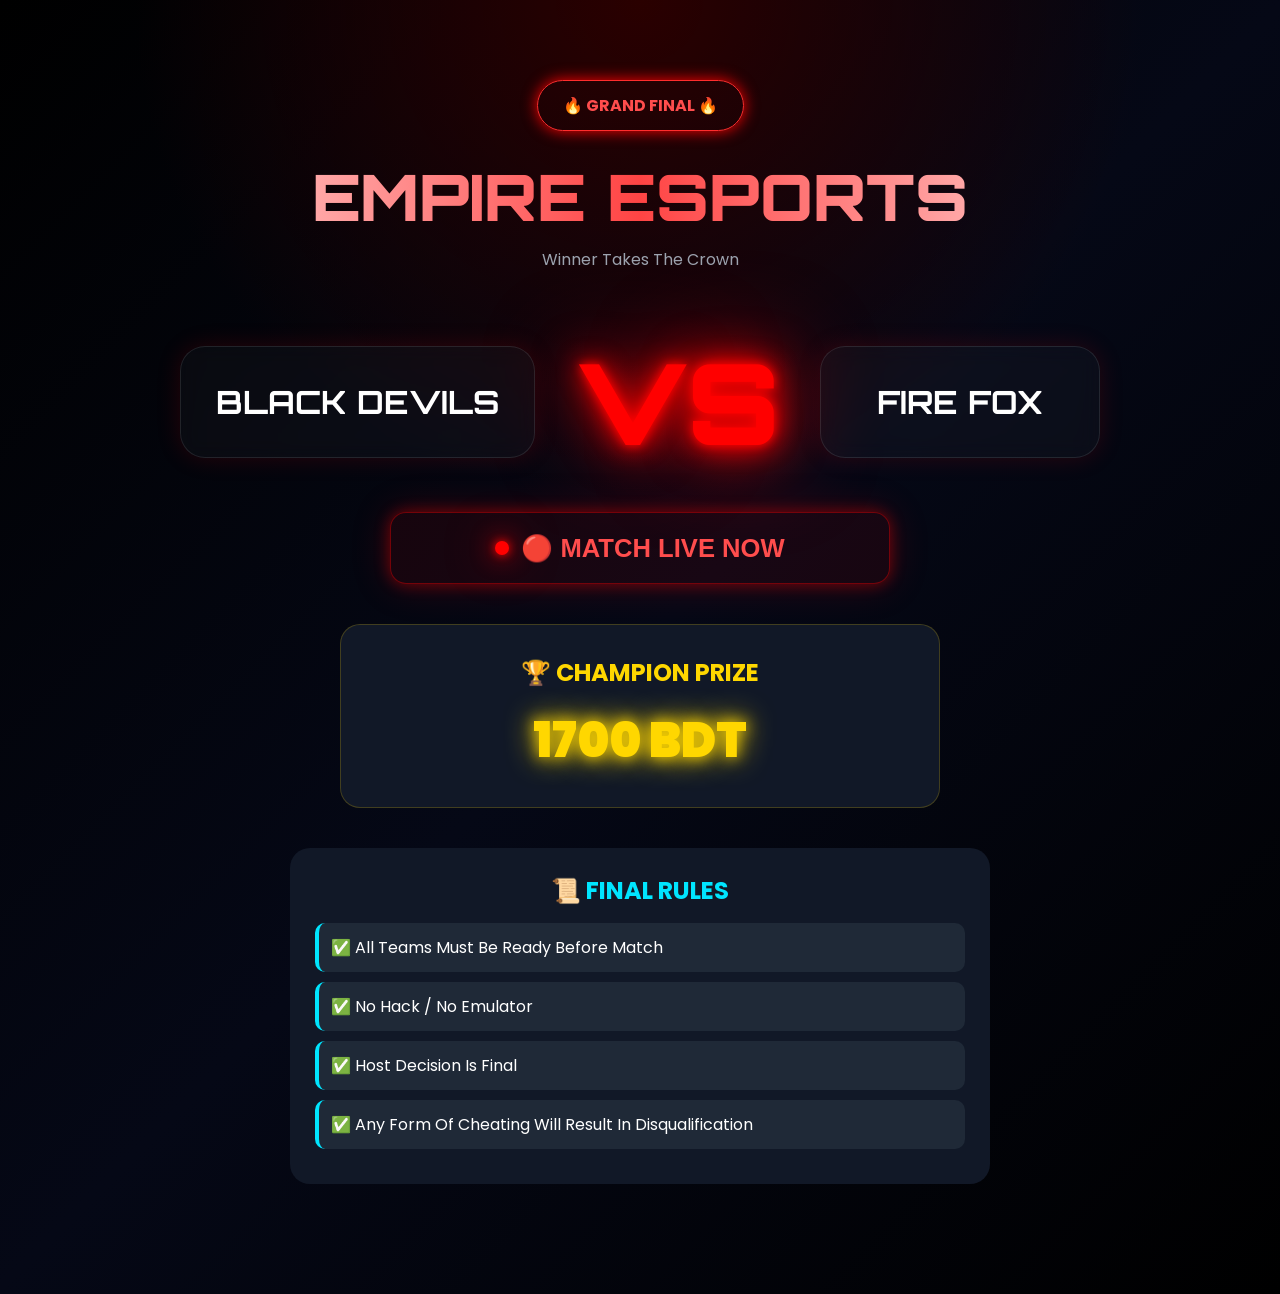
==== commit 827eea76: "Update index.html" ====
--- a/index.html
+++ b/index.html
@@ -331,7 +331,7 @@
 
 <div class="prize">
 <h2>🏆 CHAMPION PRIZE</h2>
-<div class="money">300 BDT</div>
+<div class="money">1700 BDT</div>
 </div>
 
 <div class="rules">
